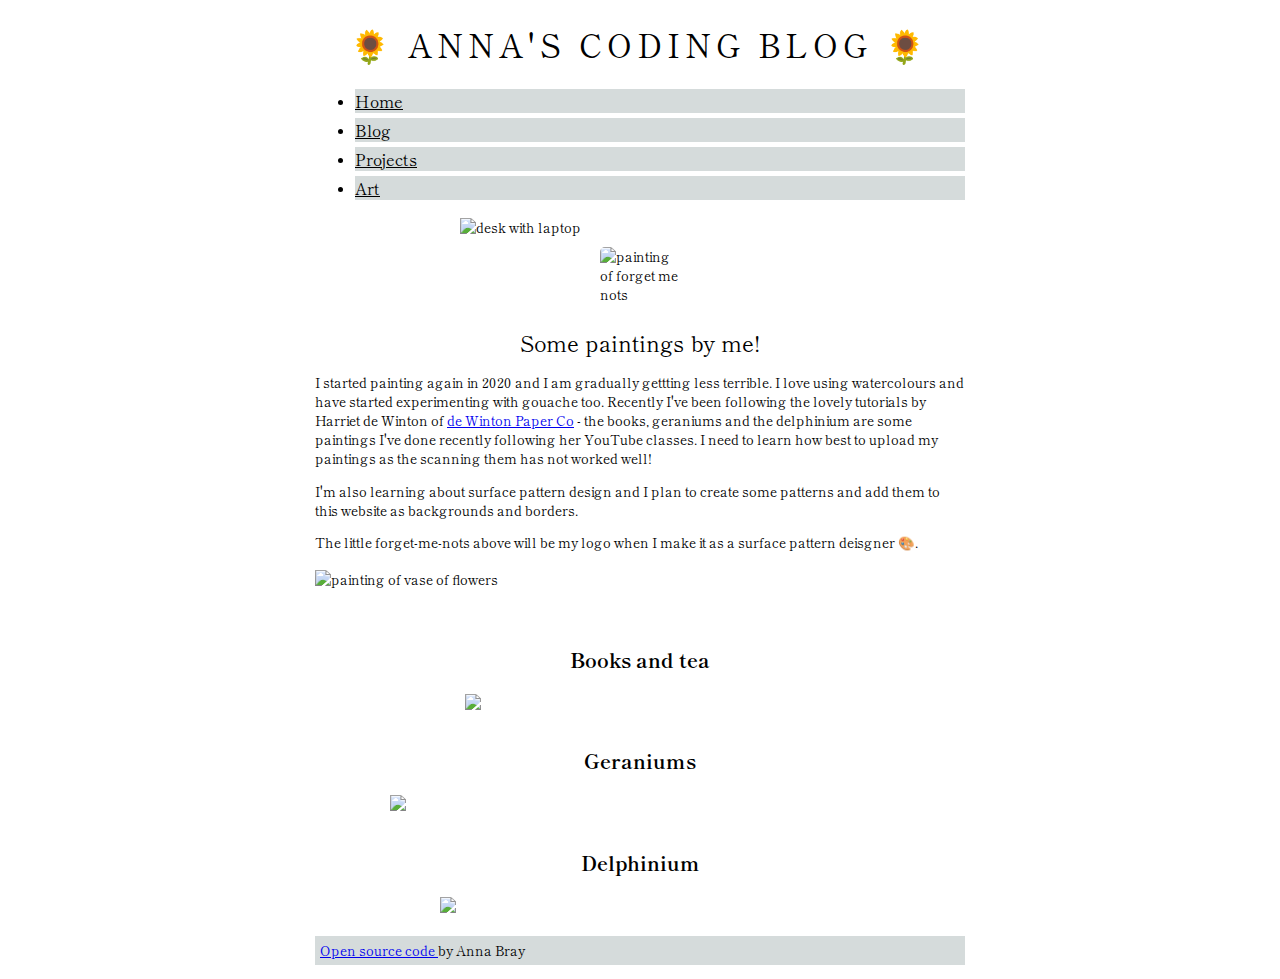
==== art.html @ f1e78c35 "Centred delphinium image" ====
<!DOCTYPE html>
<html lang="en">
  <head>
    <meta charset="UTF-8" />
    <meta http-equiv="X-UA-Compatible" content="IE=edge" />
    <meta name="viewport" content="width=device-width, initial-scale=1.0" />
    <title>Document</title>
    <link rel="preconnect" href="https://fonts.gstatic.com" />
    <link
      href="https://fonts.googleapis.com/css2?family=Shippori+Mincho+B1&display=swap"
      rel="stylesheet"
    />
    <link
      href="https://cdn.jsdelivr.net/npm/bootstrap@5.0.0-beta2/dist/css/bootstrap.min.css"
      rel="stylesheet"
      integrity="sha384-BmbxuPwQa2lc/FVzBcNJ7UAyJxM6wuqIj61tLrc4wSX0szH/Ev+nYRRuWlolflfl"
      crossorigin="anonymous"
    />
    <link rel="stylesheet" href="style.css" />
  </head>
  <body>
    
        <div class="container">
          <h1>🌻 ANNA'S CODING BLOG 🌻</h1>
          <ul class="nav justify-content-center nav-justified">
            <li class="nav-item">
              <a class="nav-link active" aria-current="page" href="index.html"
                >Home</a
              >
            </li>
            <li class="nav-item">
              <a class="nav-link" href="blog.html">Blog</a>
            </li>
            <li class="nav-item">
              <a class="nav-link" href="projects.html">Projects</a>
            </li>
            <li class="nav-item">
              <a class="nav-link" href="art.html">Art</a>
            </li>
          </ul>

          <img
            src="https://s3.amazonaws.com/shecodesio-production/uploads/files/000/005/678/original/20210313_141105.jpg?1615645791"
            width="360"
            alt="desk with laptop"
          />

          <img
            class="forget-me-nots"
            src="https://s3.amazonaws.com/shecodesio-production/uploads/files/000/051/486/original/Scan_2.jpeg?1667586106"
            alt="painting of forget me nots"
            width="80"
          />

          <h3 class="art-h3">Some paintings by me!</h3>
          <p>
            I started painting again in 2020 and I am gradually gettting less
            terrible. I love using watercolours and have started experimenting
            with gouache too. Recently I've been following the lovely tutorials
            by Harriet de Winton of
            <a href="https://dewintonpaperco.com" target="_blank"
              >de Winton Paper Co</a
            >
            - the books, geraniums and the delphinium are some paintings I've
            done recently following her YouTube classes. I need to learn how
            best to upload my paintings as the scanning them has not worked
            well!
          </p>

          <p>
            I'm also learning about surface pattern design and I plan to create
            some patterns and add them to this website as backgrounds and borders. 
          </p>
          <p>
            The little forget-me-nots above will be my logo when I make it as a
            surface pattern deisgner 🎨.
          </p>
          <img
            src="https://s3.amazonaws.com/shecodesio-production/uploads/files/000/051/491/original/Scan_8.jpeg?1667586142"
            alt="painting of vase of flowers"
          />
          <br />

          <h4 class="art-headings" ;>Books and tea</h4>
          <img
            src="https://s3.amazonaws.com/shecodesio-production/uploads/files/000/051/495/original/Scan_5.jpeg?1667587447"
            width="350"
            ;
          />
          <h4 class="art-headings" ;>Geraniums</h4>
          <img
            src="https://s3.amazonaws.com/shecodesio-production/uploads/files/000/051/489/original/Scan_6.jpeg?1667586127"
            width="500"
          />
          <!-- fix justification of Delphinium so it works on all screen sizes -->
          <h4 class="art-headings" ;>Delphinium</h4>
          <img
            class="delphinium"
            src="https://s3.amazonaws.com/shecodesio-production/uploads/files/000/051/511/original/Scan_4.jpeg?1667594689"
            width="500"
          />

          <p class="github-link">
            <a
              href="https://github.com/Annalouise643/Blog/tree/main"
              target="_blank"
            >
              Open source code
            </a>
            by Anna Bray
          </p>
          <script src="script.js"></script>
        </div>
      </div>
    
        </div>
      </div>
    </div>
  </body>
</html>
---- style.css ----
body {
  font-family: "Shippori Mincho B1", serif;
  /* preferably  ParaType-Revival - 400, but you have to pay to download this*/
  font-size: smaller;
}

.container {
  max-width: 650px;
}
h1 {
  font-size: 32px;
  font-weight: normal;
  letter-spacing: 5px;
  text-align: center;
}
.nav-item {
  background-color: rgb(213, 219, 219);
  margin-bottom: 5px;
  width: 100%;
}
.nav-link {
  color: black;
  font-size: larger;
}
img {
  border-radius: 5px;
  display: block;
  margin: 0 auto;
  padding: 5px 0 10px;
}
h3 {
  font-size: 22px;
  font-weight: normal;
}
div {
  margin: 0 auto;
  max-width: 650px;
}
h3 {
  font-weight: normal;
}
.github-link {
  background-color: rgb(213, 219, 219);
  padding: 5px;
}
.forget-me-nots {
  padding: 0;
}

.art-headings {
  text-align:center;
  margin-bottom:15px;
}

.art-h3 {
  text-align: center;
  margin-bottom: 15px;
}

h4 {
  font-size: 20px
}
.delphinium {

  width: 400px; 
}
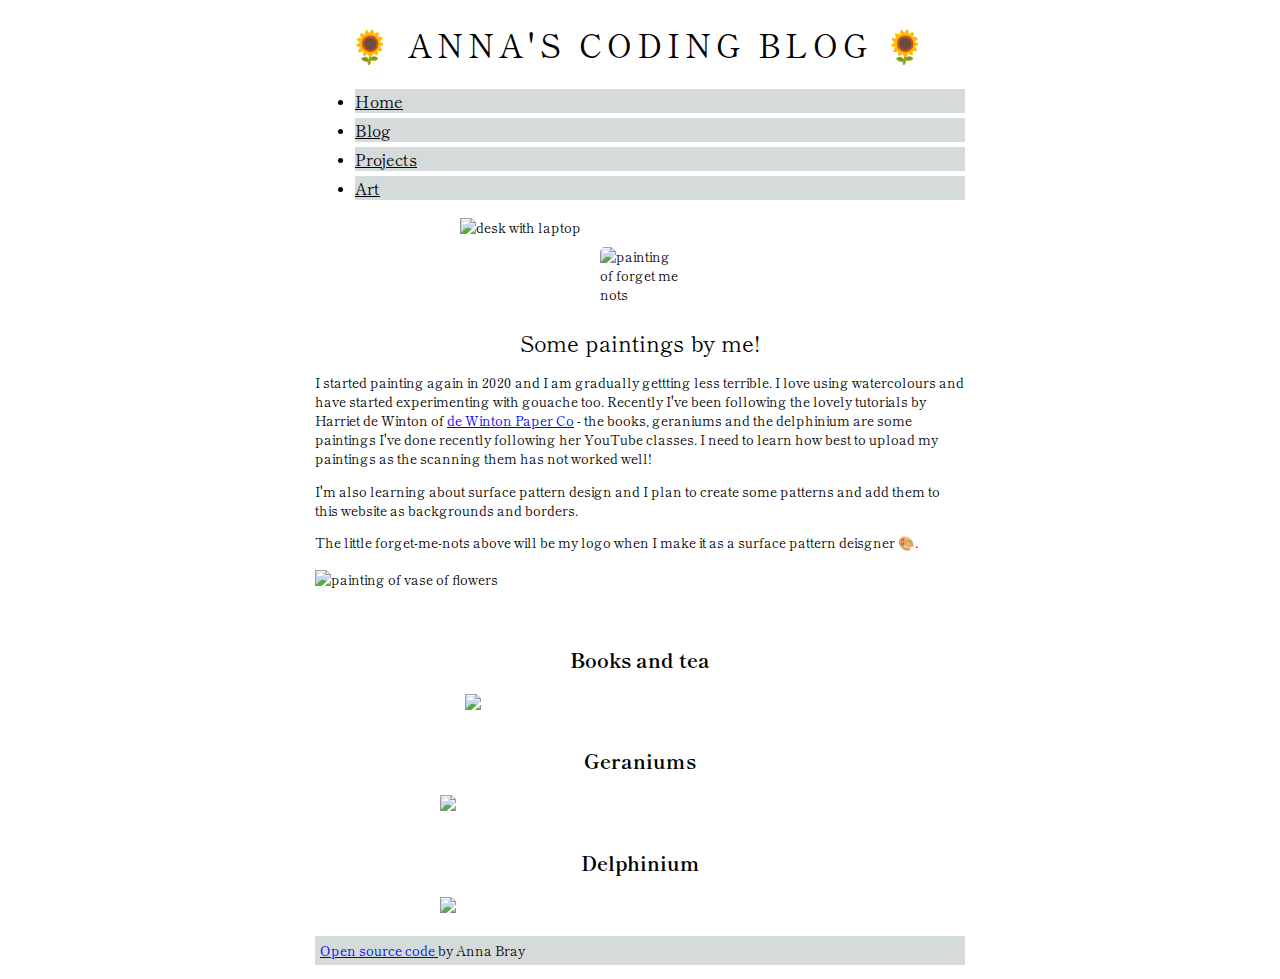
==== commit 2ba426f3: "Swapped geranium image for cropped version" ====
--- a/art.html
+++ b/art.html
@@ -19,7 +19,18 @@
     <link rel="stylesheet" href="style.css" />
   </head>
   <body>
+
+    <!--
+    <div class="row">
+      <div class="column">
+        <img class="border"
+        src="https://s3.amazonaws.com/shecodesio-production/uploads/files/000/051/492/original/Scan_10.jpeg?1667586157"
+        />
+      </div>
     
+      <div class="column">
+      -->
+
         <div class="container">
           <h1>🌻 ANNA'S CODING BLOG 🌻</h1>
           <ul class="nav justify-content-center nav-justified">
@@ -89,8 +100,8 @@
           />
           <h4 class="art-headings" ;>Geraniums</h4>
           <img
-            src="https://s3.amazonaws.com/shecodesio-production/uploads/files/000/051/489/original/Scan_6.jpeg?1667586127"
-            width="500"
+            src="https://s3.amazonaws.com/shecodesio-production/uploads/files/000/051/516/original/Scan_6.jpeg?1667600704"
+            width="400"
           />
           <!-- fix justification of Delphinium so it works on all screen sizes -->
           <h4 class="art-headings" ;>Delphinium</h4>
@@ -116,5 +127,16 @@
         </div>
       </div>
     </div>
+
+    <!--
+</div>
+
+    <div class="column">
+        <img class="border"
+        src="https://s3.amazonaws.com/shecodesio-production/uploads/files/000/051/492/original/Scan_10.jpeg?1667586157"
+        />
+      </div>
+    </div>
+  -->
   </body>
 </html>
--- a/style.css
+++ b/style.css
@@ -38,6 +38,12 @@
 }
 h3 {
   font-weight: normal;
+  text-align: center;
+    margin-bottom: 15px;
+  }
+
+h4 {
+  font-size: 20px
 }
 .github-link {
   background-color: rgb(213, 219, 219);
@@ -52,15 +58,13 @@
   margin-bottom:15px;
 }
 
-.art-h3 {
-  text-align: center;
-  margin-bottom: 15px;
-}
 
-h4 {
-  font-size: 20px
-}
 .delphinium {
 
   width: 400px; 
 }
+
+.border {
+  display:inline;
+  width: 50px
+}
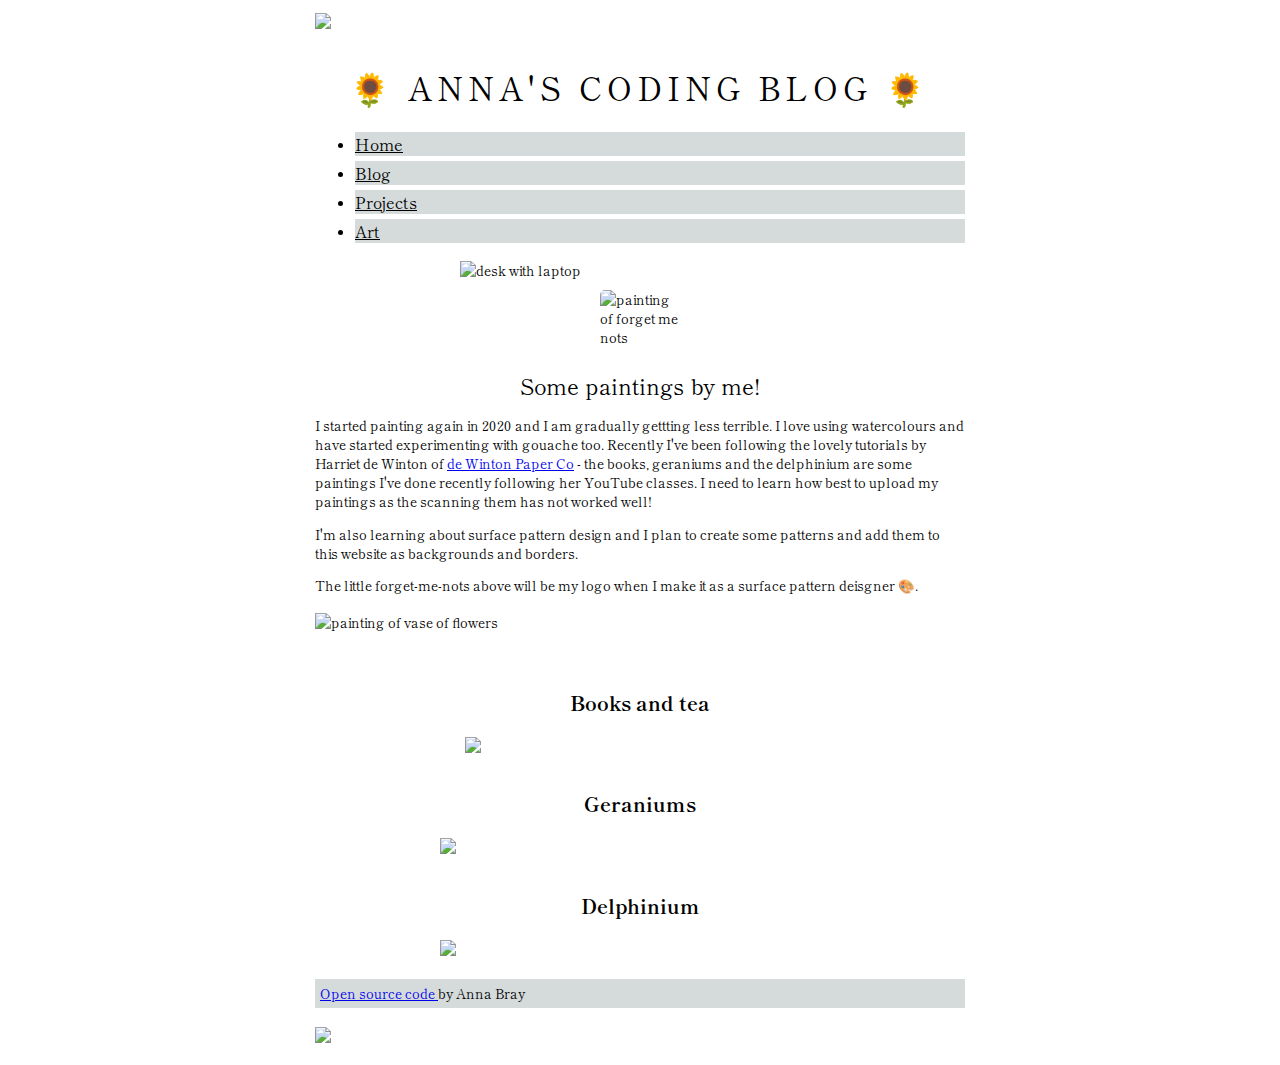
==== commit dc848ae1: "Added borders to Art page and updated blog" ====
--- a/art.html
+++ b/art.html
@@ -20,18 +20,16 @@
   </head>
   <body>
 
-    <!--
-    <div class="row">
-      <div class="column">
-        <img class="border"
+
+        <div class="container">
+<div class="row">
+ <div class="col">
+          <img class="border"
         src="https://s3.amazonaws.com/shecodesio-production/uploads/files/000/051/492/original/Scan_10.jpeg?1667586157"
         />
-      </div>
-    
-      <div class="column">
-      -->
+        </div>
 
-        <div class="container">
+<div class="col">
           <h1>🌻 ANNA'S CODING BLOG 🌻</h1>
           <ul class="nav justify-content-center nav-justified">
             <li class="nav-item">
@@ -122,21 +120,14 @@
           </p>
           <script src="script.js"></script>
         </div>
-      </div>
-    
-        </div>
-      </div>
-    </div>
 
-    <!--
-</div>
-
-    <div class="column">
-        <img class="border"
+        <div class="col">
+          <img class="border"
         src="https://s3.amazonaws.com/shecodesio-production/uploads/files/000/051/492/original/Scan_10.jpeg?1667586157"
         />
-      </div>
-    </div>
-  -->
+        </div>
+        </div>
+
+      
   </body>
 </html>
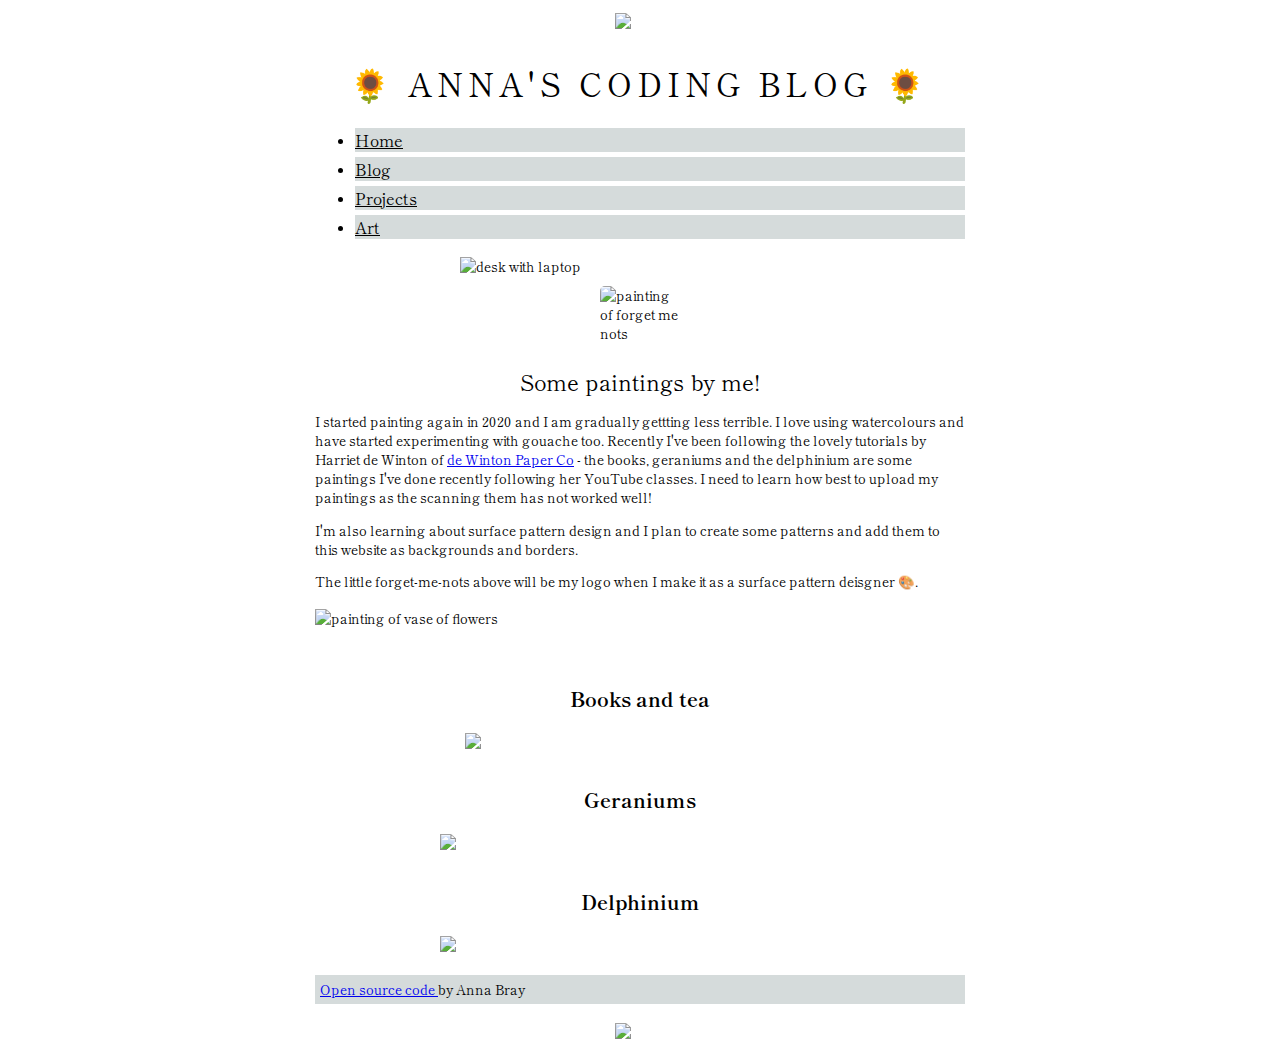
==== commit d13809e6: "Removed border from border image and updated blog" ====
--- a/art.html
+++ b/art.html
@@ -23,13 +23,14 @@
 
         <div class="container">
 <div class="row">
- <div class="col">
-          <img class="border"
-        src="https://s3.amazonaws.com/shecodesio-production/uploads/files/000/051/492/original/Scan_10.jpeg?1667586157"
-        />
-        </div>
+<div class="col">
+  <img class="border-art" 
+  src="https://s3.amazonaws.com/shecodesio-production/uploads/files/000/051/876/original/Scan_10.png?1667754760" 
+  />
+  </div>
 
 <div class="col">
+
           <h1>🌻 ANNA'S CODING BLOG 🌻</h1>
           <ul class="nav justify-content-center nav-justified">
             <li class="nav-item">
@@ -122,8 +123,8 @@
         </div>
 
         <div class="col">
-          <img class="border"
-        src="https://s3.amazonaws.com/shecodesio-production/uploads/files/000/051/492/original/Scan_10.jpeg?1667586157"
+          <img class="border-art"
+        src="https://s3.amazonaws.com/shecodesio-production/uploads/files/000/051/876/original/Scan_10.png?1667754760"
         />
         </div>
         </div>
--- a/style.css
+++ b/style.css
@@ -64,7 +64,9 @@
   width: 400px; 
 }
 
-.border {
-  display:inline;
-  width: 50px
+.border-art {
+  display:flex;
+  justify-content: center;
+  width: 50px;
+ 
 }
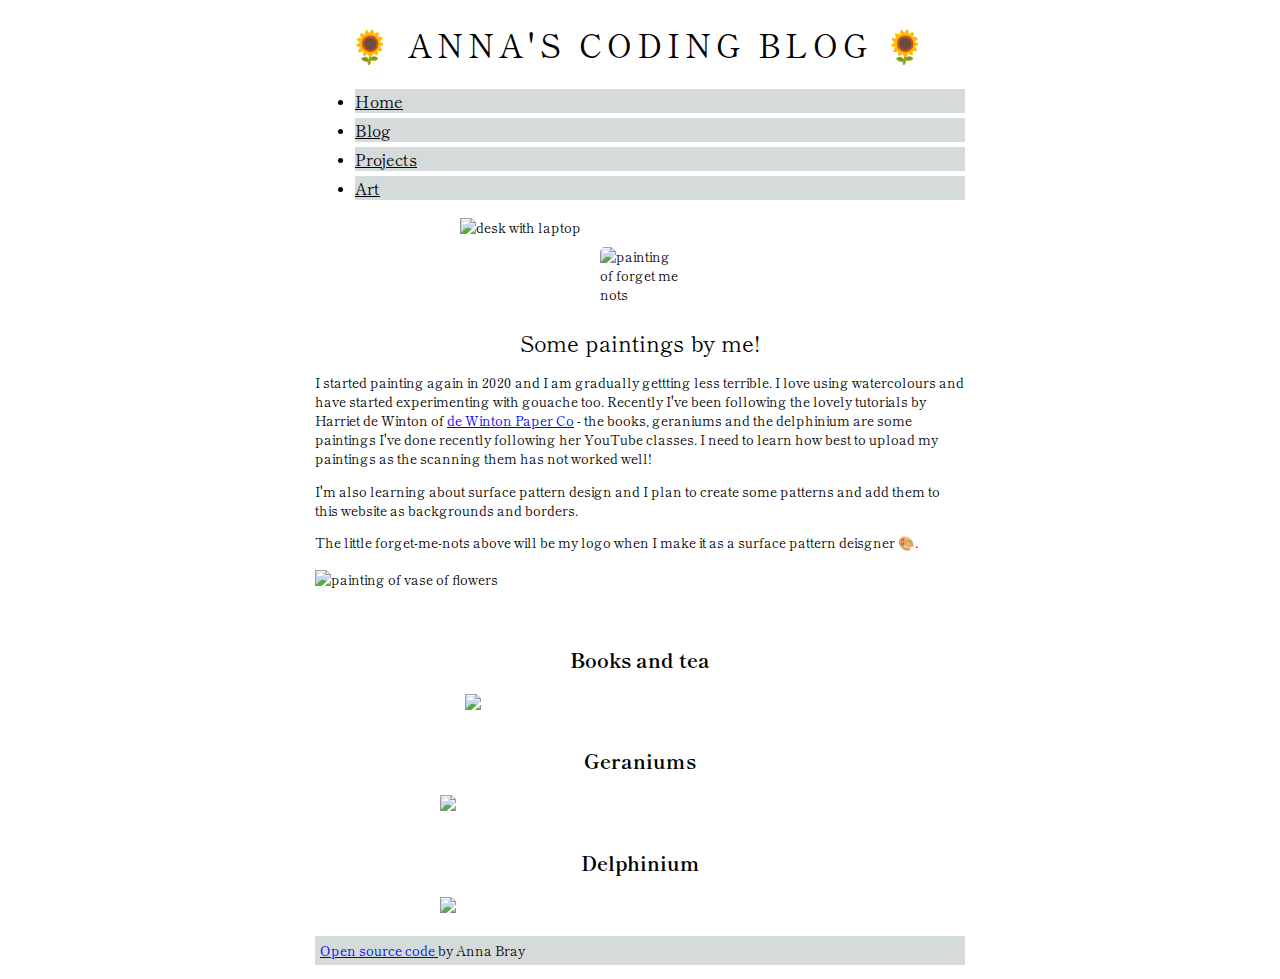
==== commit bf4b229e: "Made border repeat down each side and updated blog" ====
--- a/art.html
+++ b/art.html
@@ -19,116 +19,117 @@
     <link rel="stylesheet" href="style.css" />
   </head>
   <body>
-
-
-        <div class="container">
-<div class="row">
-<div class="col">
+    <div class="container">
+      <div class="row">
+        <div class="col-2 column left-right"></div>
+     
+    <!--
   <img class="border-art" 
   src="https://s3.amazonaws.com/shecodesio-production/uploads/files/000/051/876/original/Scan_10.png?1667754760" 
   />
-  </div>
+  -->
 
-<div class="col">
+    
+      <div class="col">
+        <h1>🌻 ANNA'S CODING BLOG 🌻</h1>
+        <ul class="nav justify-content-center nav-justified">
+          <li class="nav-item">
+            <a class="nav-link active" aria-current="page" href="index.html"
+              >Home</a
+            >
+          </li>
+          <li class="nav-item">
+            <a class="nav-link" href="blog.html">Blog</a>
+          </li>
+          <li class="nav-item">
+            <a class="nav-link" href="projects.html">Projects</a>
+          </li>
+          <li class="nav-item">
+            <a class="nav-link" href="art.html">Art</a>
+          </li>
+        </ul>
 
-          <h1>🌻 ANNA'S CODING BLOG 🌻</h1>
-          <ul class="nav justify-content-center nav-justified">
-            <li class="nav-item">
-              <a class="nav-link active" aria-current="page" href="index.html"
-                >Home</a
-              >
-            </li>
-            <li class="nav-item">
-              <a class="nav-link" href="blog.html">Blog</a>
-            </li>
-            <li class="nav-item">
-              <a class="nav-link" href="projects.html">Projects</a>
-            </li>
-            <li class="nav-item">
-              <a class="nav-link" href="art.html">Art</a>
-            </li>
-          </ul>
+        <img
+          src="https://s3.amazonaws.com/shecodesio-production/uploads/files/000/005/678/original/20210313_141105.jpg?1615645791"
+          width="360"
+          alt="desk with laptop"
+        />
 
-          <img
-            src="https://s3.amazonaws.com/shecodesio-production/uploads/files/000/005/678/original/20210313_141105.jpg?1615645791"
-            width="360"
-            alt="desk with laptop"
-          />
+        <img
+          class="forget-me-nots"
+          src="https://s3.amazonaws.com/shecodesio-production/uploads/files/000/051/486/original/Scan_2.jpeg?1667586106"
+          alt="painting of forget me nots"
+          width="80"
+        />
 
-          <img
-            class="forget-me-nots"
-            src="https://s3.amazonaws.com/shecodesio-production/uploads/files/000/051/486/original/Scan_2.jpeg?1667586106"
-            alt="painting of forget me nots"
-            width="80"
-          />
+        <h3 class="art-h3">Some paintings by me!</h3>
+        <p>
+          I started painting again in 2020 and I am gradually gettting less
+          terrible. I love using watercolours and have started experimenting
+          with gouache too. Recently I've been following the lovely tutorials by
+          Harriet de Winton of
+          <a href="https://dewintonpaperco.com" target="_blank"
+            >de Winton Paper Co</a
+          >
+          - the books, geraniums and the delphinium are some paintings I've done
+          recently following her YouTube classes. I need to learn how best to
+          upload my paintings as the scanning them has not worked well!
+        </p>
 
-          <h3 class="art-h3">Some paintings by me!</h3>
-          <p>
-            I started painting again in 2020 and I am gradually gettting less
-            terrible. I love using watercolours and have started experimenting
-            with gouache too. Recently I've been following the lovely tutorials
-            by Harriet de Winton of
-            <a href="https://dewintonpaperco.com" target="_blank"
-              >de Winton Paper Co</a
-            >
-            - the books, geraniums and the delphinium are some paintings I've
-            done recently following her YouTube classes. I need to learn how
-            best to upload my paintings as the scanning them has not worked
-            well!
-          </p>
+        <p>
+          I'm also learning about surface pattern design and I plan to create
+          some patterns and add them to this website as backgrounds and borders.
+        </p>
+        <p>
+          The little forget-me-nots above will be my logo when I make it as a
+          surface pattern deisgner 🎨.
+        </p>
+        <img
+          src="https://s3.amazonaws.com/shecodesio-production/uploads/files/000/051/491/original/Scan_8.jpeg?1667586142"
+          alt="painting of vase of flowers"
+        />
+        <br />
 
-          <p>
-            I'm also learning about surface pattern design and I plan to create
-            some patterns and add them to this website as backgrounds and borders. 
-          </p>
-          <p>
-            The little forget-me-nots above will be my logo when I make it as a
-            surface pattern deisgner 🎨.
-          </p>
-          <img
-            src="https://s3.amazonaws.com/shecodesio-production/uploads/files/000/051/491/original/Scan_8.jpeg?1667586142"
-            alt="painting of vase of flowers"
-          />
-          <br />
+        <h4 class="art-headings" ;>Books and tea</h4>
+        <img
+          src="https://s3.amazonaws.com/shecodesio-production/uploads/files/000/051/495/original/Scan_5.jpeg?1667587447"
+          width="350"
+          ;
+        />
+        <h4 class="art-headings" ;>Geraniums</h4>
+        <img
+          src="https://s3.amazonaws.com/shecodesio-production/uploads/files/000/051/516/original/Scan_6.jpeg?1667600704"
+          width="400"
+        />
+        <!-- fix justification of Delphinium so it works on all screen sizes -->
+        <h4 class="art-headings" ;>Delphinium</h4>
+        <img
+          class="delphinium"
+          src="https://s3.amazonaws.com/shecodesio-production/uploads/files/000/051/511/original/Scan_4.jpeg?1667594689"
+          width="500"
+        />
 
-          <h4 class="art-headings" ;>Books and tea</h4>
-          <img
-            src="https://s3.amazonaws.com/shecodesio-production/uploads/files/000/051/495/original/Scan_5.jpeg?1667587447"
-            width="350"
-            ;
-          />
-          <h4 class="art-headings" ;>Geraniums</h4>
-          <img
-            src="https://s3.amazonaws.com/shecodesio-production/uploads/files/000/051/516/original/Scan_6.jpeg?1667600704"
-            width="400"
-          />
-          <!-- fix justification of Delphinium so it works on all screen sizes -->
-          <h4 class="art-headings" ;>Delphinium</h4>
-          <img
-            class="delphinium"
-            src="https://s3.amazonaws.com/shecodesio-production/uploads/files/000/051/511/original/Scan_4.jpeg?1667594689"
-            width="500"
-          />
+        <p class="github-link">
+          <a
+            href="https://github.com/Annalouise643/Blog/tree/main"
+            target="_blank"
+          >
+            Open source code
+          </a>
+          by Anna Bray
+        </p>
+        <script src="script.js"></script>
+      </div>
 
-          <p class="github-link">
-            <a
-              href="https://github.com/Annalouise643/Blog/tree/main"
-              target="_blank"
-            >
-              Open source code
-            </a>
-            by Anna Bray
-          </p>
-          <script src="script.js"></script>
-        </div>
-
-        <div class="col">
-          <img class="border-art"
-        src="https://s3.amazonaws.com/shecodesio-production/uploads/files/000/051/876/original/Scan_10.png?1667754760"
+        <div class="col-2 column left-right"></div>
+    
+    <!--    <div class="col">
+        <img
+          class="border-art"
+          src="https://s3.amazonaws.com/shecodesio-production/uploads/files/000/051/876/original/Scan_10.png?1667754760"
         />
-        </div>
-        </div>
-
-      
+      </div>
+      -->
+    </div>
   </body>
 </html>
--- a/style.css
+++ b/style.css
@@ -2,7 +2,10 @@
   font-family: "Shippori Mincho B1", serif;
   /* preferably  ParaType-Revival - 400, but you have to pay to download this*/
   font-size: smaller;
+ 
+  
 }
+
 
 .container {
   max-width: 650px;
@@ -60,13 +63,25 @@
 
 
 .delphinium {
-
   width: 400px; 
 }
-
+/* 
 .border-art {
+  background-image: url("https://s3.amazonaws.com/shecodesio-production/uploads/files/000/051/876/original/Scan_10.png?1667754760");
+      background-repeat: repeat-y; 
+      
   display:flex;
   justify-content: center;
-  width: 50px;
- 
+  width: 50px
 }
+*/
+
+.col-2.column.left-right {
+  background-image: url("https://s3.amazonaws.com/shecodesio-production/uploads/files/000/051/876/original/Scan_10.png?1667754760");
+    background-repeat: repeat-y;
+    background-size: 60px;
+    background-position: center;
+}
+ .border-screenshot {
+  width: 300px;
+ }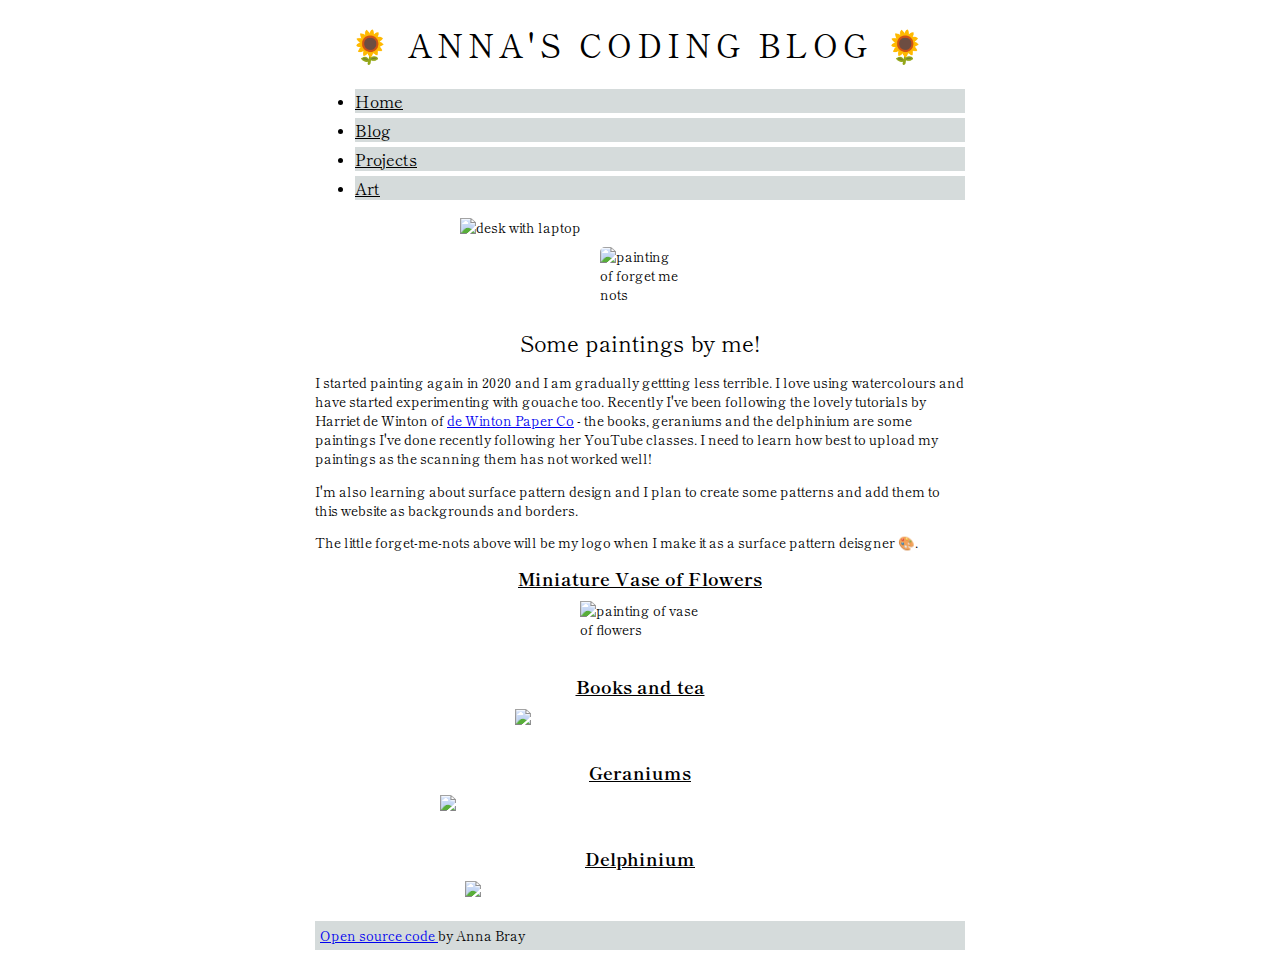
==== commit c10ab470: "Adjusting formatting on Art page" ====
--- a/art.html
+++ b/art.html
@@ -84,29 +84,35 @@
           The little forget-me-nots above will be my logo when I make it as a
           surface pattern deisgner 🎨.
         </p>
+      
+           <h4 class="art-headings" ;>Miniature Vase of Flowers</h4>
         <img
           src="https://s3.amazonaws.com/shecodesio-production/uploads/files/000/051/491/original/Scan_8.jpeg?1667586142"
           alt="painting of vase of flowers"
+          width="120"
         />
         <br />
+       
 
         <h4 class="art-headings" ;>Books and tea</h4>
         <img
           src="https://s3.amazonaws.com/shecodesio-production/uploads/files/000/051/495/original/Scan_5.jpeg?1667587447"
-          width="350"
+          width="250"
           ;
         />
+        <br />
         <h4 class="art-headings" ;>Geraniums</h4>
         <img
           src="https://s3.amazonaws.com/shecodesio-production/uploads/files/000/051/516/original/Scan_6.jpeg?1667600704"
           width="400"
         />
+        <br />
         <!-- fix justification of Delphinium so it works on all screen sizes -->
         <h4 class="art-headings" ;>Delphinium</h4>
         <img
           class="delphinium"
           src="https://s3.amazonaws.com/shecodesio-production/uploads/files/000/051/511/original/Scan_4.jpeg?1667594689"
-          width="500"
+          width="350"
         />
 
         <p class="github-link">
@@ -118,8 +124,9 @@
           </a>
           by Anna Bray
         </p>
-        <script src="script.js"></script>
+     
       </div>
+           
 
         <div class="col-2 column left-right"></div>
     
--- a/style.css
+++ b/style.css
@@ -46,7 +46,7 @@
   }
 
 h4 {
-  font-size: 20px
+  font-size: 18px
 }
 .github-link {
   background-color: rgb(213, 219, 219);
@@ -58,13 +58,13 @@
 
 .art-headings {
   text-align:center;
-  margin-bottom:15px;
+  margin-top: 5px;
+  margin-bottom:5px;
+  text-decoration: underline;
 }
 
 
-.delphinium {
-  width: 400px; 
-}
+
 /* 
 .border-art {
   background-image: url("https://s3.amazonaws.com/shecodesio-production/uploads/files/000/051/876/original/Scan_10.png?1667754760");
